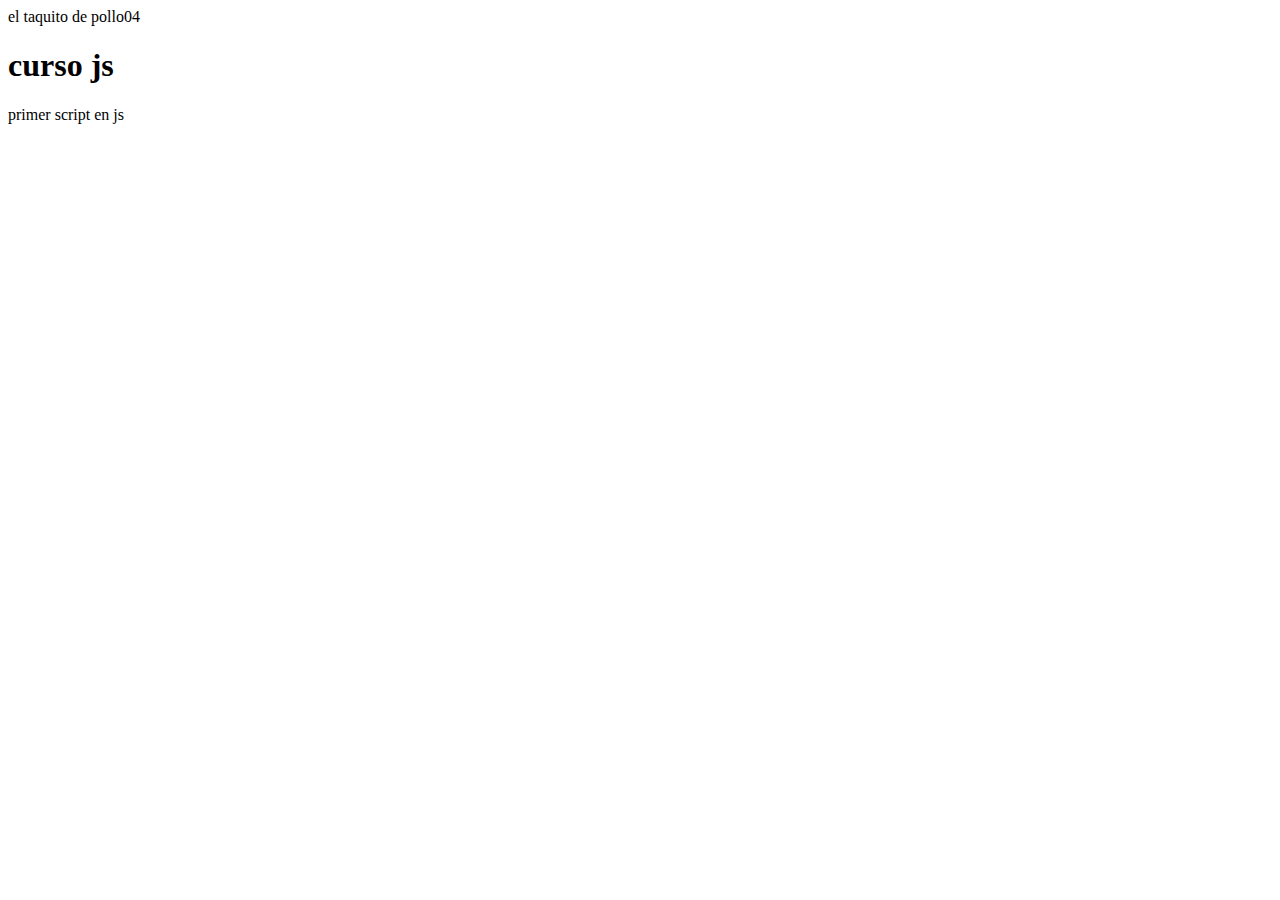
==== js/hola-mundo/index.html @ 53e3a119 "nuevos" ====
<!DOCTYPE HTML>
<HTML>

<head lang="es">
    <title>hola mundo js</title>
    <meta charset="utf-8">
    <!--es dentro del head o importandolo
    <script type="text/javascript">
        alert("hola mundo js");
    </script>-->
    <!--src= recurso href=direccion-->
    <script type="text/javascript" src="scripts/hola.js"></script>
</head>

<body>
    <h1>curso js</h1>
    <p>primer script en js</p>

</body>

</HTML>
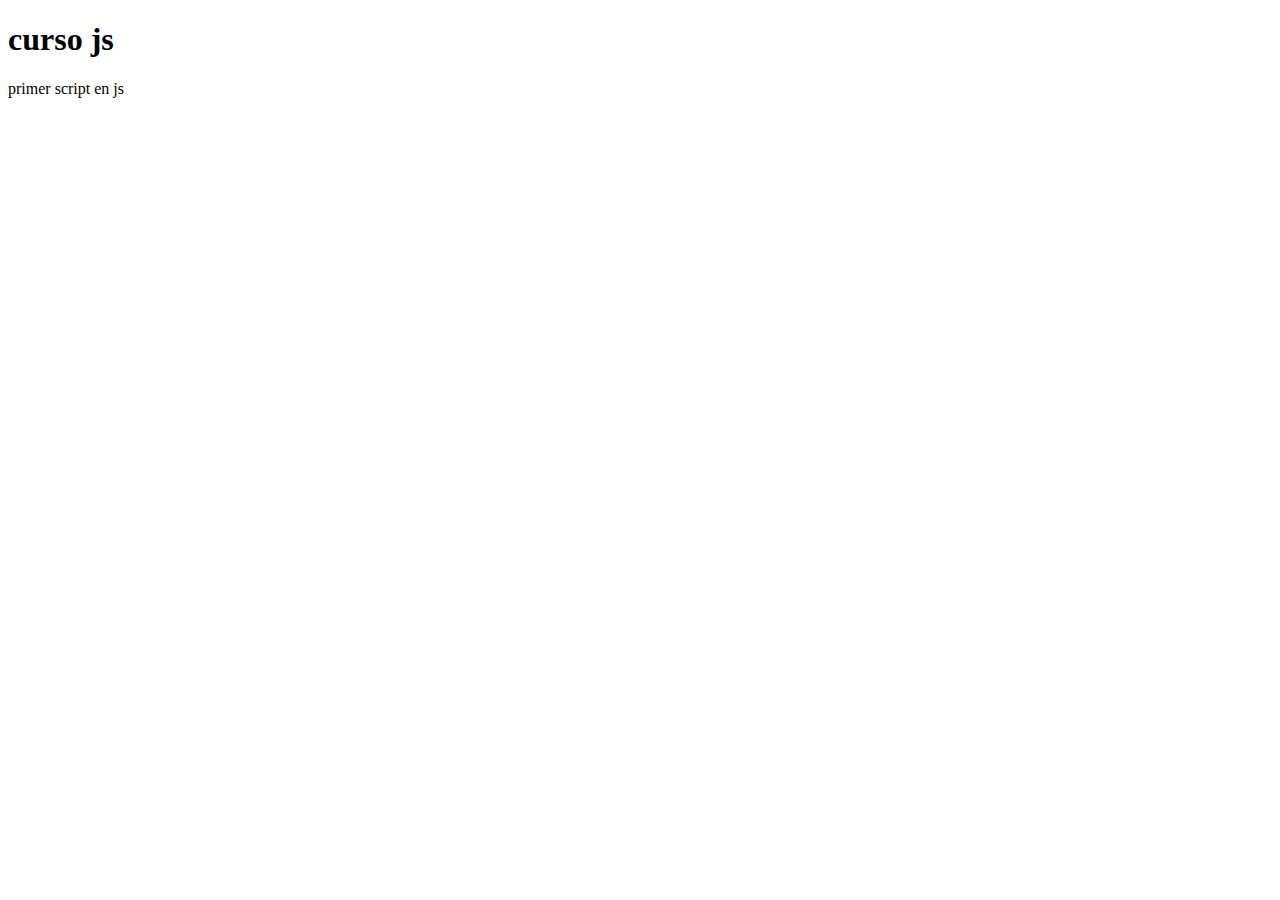
==== commit 3916dc69: "nuevos" ====
--- a/js/hola-mundo/index.html
+++ b/js/hola-mundo/index.html
@@ -9,7 +9,9 @@
         alert("hola mundo js");
     </script>-->
     <!--src= recurso href=direccion-->
-    <script type="text/javascript" src="scripts/hola.js"></script>
+    <!-- <script type="text/javascript" src="scripts/hola.js"></script> -->
+    <script type="text/javascript" src="scripts/ficheros.js">
+    </script>
 </head>
 
 <body>
